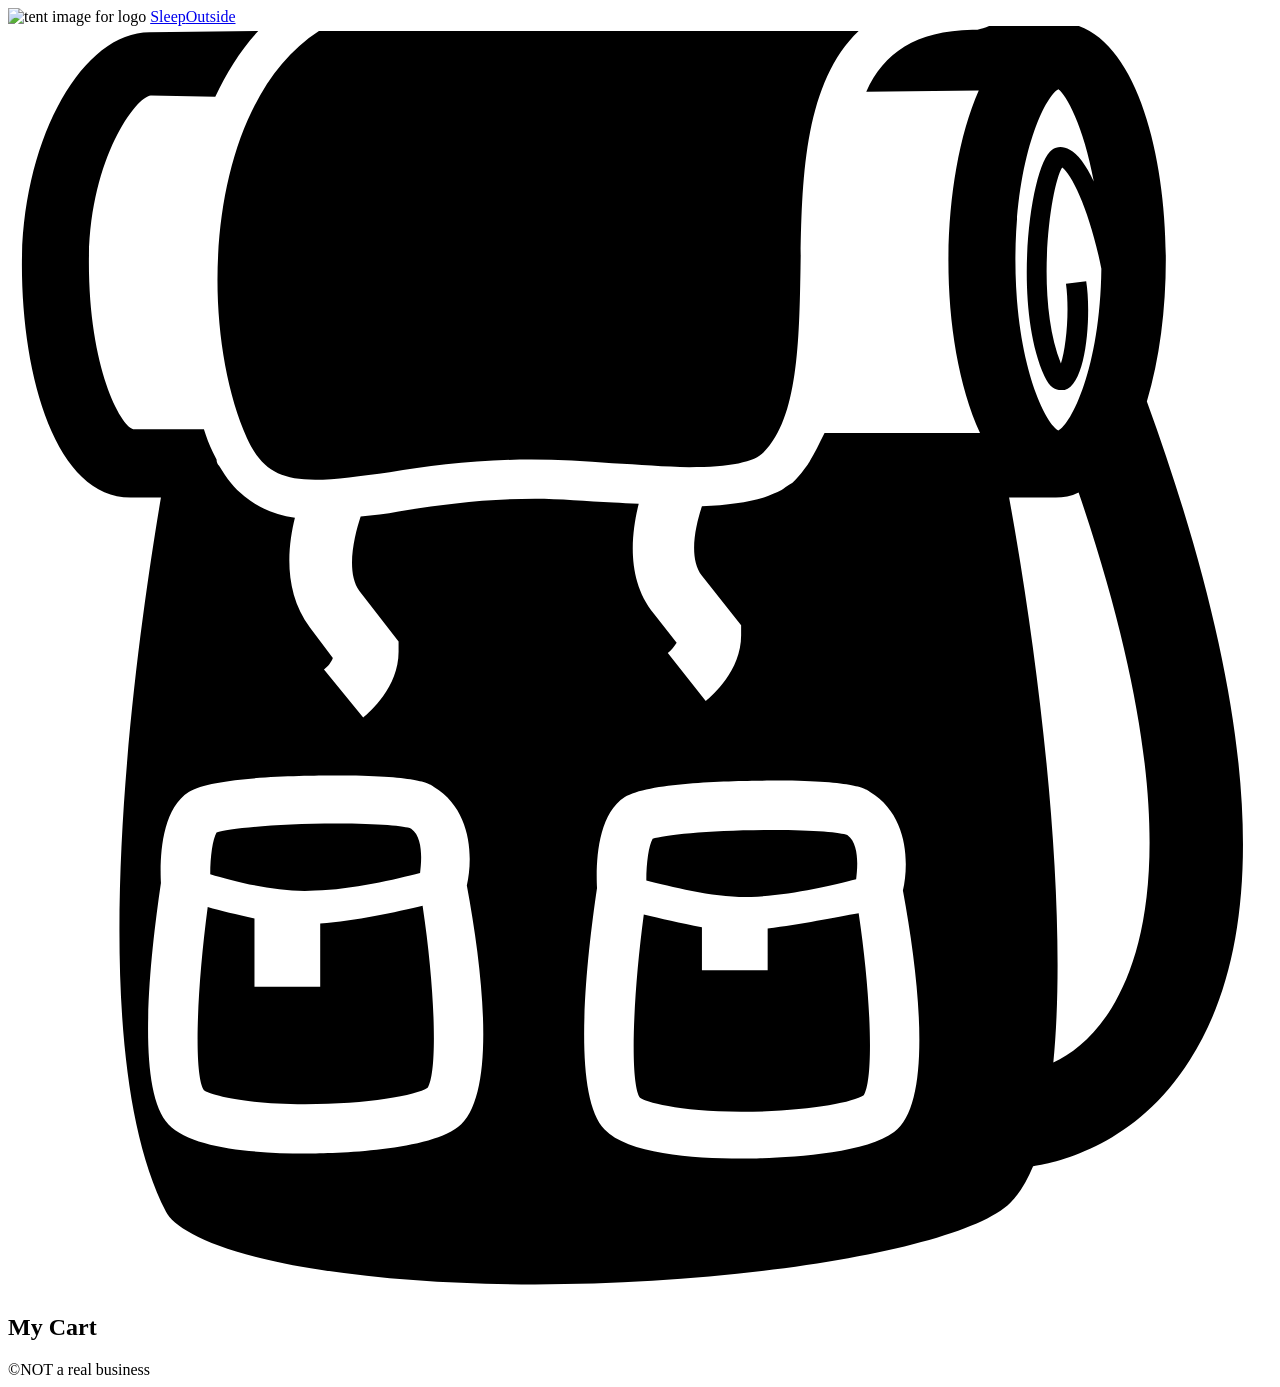
==== src/cart/index.html @ 307b4d70 "Initial commit" ====
<!doctype html>

<html lang="en">
  <head>
    <meta charset="UTF-8" />

    <meta name="viewport" content="width=device-width, initial-scale=1.0" />

    <title>Sleep Outside | Cart</title>

    <link rel="stylesheet" href="/css/style.css" />

    <script src="../js/cart.js" type="module"></script>
  </head>

  <body>
    <header class="divider">
      <div class="logo">
        <img src="/images/noun_Tent_2517.svg" alt="tent image for logo" />
        <a href="/index.html"> Sleep<span class="highlight">Outside</span></a>
      </div>

      <div class="cart">
        <a href="../cart/index.html">
          <svg xmlns="http://www.w3.org/2000/svg" viewBox="0 0 100 100">
            <path
              d="M18.9 32.6c1.1 2.4 2.5 3.3 5.4 3.3 1.6 0 3.6-0.3 5.9-0.6 3.2-0.5 6.9-1 11.2-1 2.1 0 4.3 0.1 6.4 0.3 2.1 0.1 4.2 0.3 6.1 0.3 3.2 0 5.2-0.4 5.9-1.2 2.7-2.7 2.8-8.8 2.9-14.6 0.1-6.7 0.2-14.5 4.6-18.7 -0.5 0-1 0-1.6 0 -14.2 0-37.5 0-41.1 0C15.6 6.2 14.9 23.6 18.9 32.6z"
            />

            <path
              d="M90.1 29.7c1-3.3 1.5-7.3 1.5-11.2 0-9-2.7-18.8-8.6-18.8 -0.1 0-0.2 0-0.3 0L77.8-0.1c-0.3 0.2-0.8 0.3-1.1 0.4 0 0 0 0 0 0 -0.2 0-0.3 0-0.4 0 -4.5 0.1-7 1.8-8.4 4.9l8.9-0.1c-1.6 3.6-2.4 8.7-2.4 13.5 0 4.9 0.8 9.9 2.5 13.6l-12.3 0c-0.2 0.4-0.4 0.8-0.6 1.2 -0.2 0.4-0.4 0.7-0.6 1.1 -0.1 0.1-0.1 0.2-0.2 0.3 -0.3 0.4-0.5 0.7-0.9 1.1 0 0 0 0 0 0 0 0-0.1 0.1-0.1 0.1 -0.1 0.1-0.2 0.2-0.4 0.3 -0.2 0.1-0.4 0.3-0.6 0.4 0 0 0 0 0 0 -0.4 0.2-0.9 0.4-1.4 0.6 -1.3 0.4-2.9 0.6-4.9 0.7 -0.5 1.5-1.1 4.1 0 5.5l3.1 3.9 0 0.8c0 2.8-2.3 4.8-2.8 5.2l-3-3.8c0.3-0.2 0.5-0.5 0.7-0.8l-1.8-2.3c-2.2-2.7-1.8-6.3-1.2-8.7 -0.7 0-1.4-0.1-2-0.1 -2.1-0.1-4.3-0.3-6.2-0.3 -4.1 0-7.7 0.5-10.8 1 -1 0.2-2 0.3-3 0.4 -0.5 1.5-1.2 4.4-0.1 5.9l3.1 4 0 0.8c0 2.8-2.3 4.8-2.8 5.2l-3.1-3.8c0.3-0.2 0.6-0.6 0.7-0.9l-1.8-2.4c-2.1-2.8-1.8-6.3-1.2-8.7 -1.6-0.2-2.9-0.8-4-1.7h0c-0.8-0.6-1.4-1.4-2-2.4 -0.1-0.1-0.2-0.3-0.2-0.5 -0.1-0.2-0.2-0.4-0.3-0.6 -0.3-0.6-0.5-1.2-0.7-1.8l-5.6 0c-1-0.3-3.5-4.8-3.5-13.2 0-8.1 3.7-13.1 4.9-13.2L16.4 5.6c0.9-1.9 2-3.7 3.4-5.2L11.2 0.5c-5.4 0-10.1 8.6-10.1 18.4 0 8.9 2.7 18.4 8.6 18.4h2.4c-1.8 10.7-6.6 43 0.4 56.5 0.7 1.4 4.3 3.4 12.2 4.6 20.2 3.1 49.8-0.5 54.6-5.3 0.7-0.7 1.3-1.7 1.8-2.9 2-0.3 8.2-1.7 12.4-8.4C100.1 71.5 98.9 53.9 90.1 29.7zM35.6 87.1c-2.6 2-10.5 2.1-12.1 2.1 0 0 0 0 0 0 -3.9 0-9-0.4-10.8-2.3 -2.6-2.7-1.5-13-0.6-19.1 -0.1-1.9 0-5.8 2.2-7.2 1.9-1.2 8.7-1.3 11.6-1.3 6.4 0 7.4 0.6 7.8 0.9 3 1.8 3.1 5.6 2.6 7.8C37.7 75.5 38.6 84.8 35.6 87.1zM70.1 87.5c-2.6 2-10.5 2.1-12.1 2.1 0 0 0 0 0 0 -3.9 0-9-0.4-10.8-2.3 -2.6-2.7-1.5-13-0.6-19.1 -0.1-1.9 0-5.8 2.2-7.2 1.9-1.2 8.7-1.3 11.6-1.3 6.4 0 7.4 0.6 7.8 0.9 3 1.8 3.1 5.6 2.6 7.8C72.2 76 73.1 85.3 70.1 87.5zM85.9 12.3c-0.6-1.3-1.3-2.2-1.9-2.5 -0.5-0.3-1-0.3-1.4 0 -1.7 1.1-3.2 12.2-0.6 17.9 0.4 0.9 0.9 1.1 1.3 1.1 0.1 0 0.2 0 0.3 0 1.8-0.5 2.1-6.2 1.7-8.6l-1.6 0.2c0.3 2.2 0 5.1-0.4 6.3 -2.1-5.3-0.8-14.1 0.1-15.5 0.8 0.6 2.2 3.5 3.1 8 -0.1 7.9-2.4 12.3-3.4 12.8 -1-0.5-3.4-5.2-3.4-13.5 0-8.3 2.4-13 3.4-13.5C83.7 5.4 85.1 7.9 85.9 12.3zM87.3 77.7c-1.4 2.3-3.1 3.6-4.6 4.3 1.2-12.2-1-31-3.5-44.7h3.3c0.1 0 0.3 0 0.4 0 0.6 0 1.2-0.1 1.8-0.4C92.8 60.7 90.7 72.2 87.3 77.7z"
            />

            <path
              d="M24.7 71v5h-5.2v-5.4c-1.4-0.3-2.7-0.6-3.7-0.9 -0.9 6.8-1.1 13.3-0.3 14.5 0.4 0.3 2.9 1.1 8 1.1h0c5 0 8.8-0.7 9.7-1.3 0.8-1.3 0.6-7.7-0.4-14.4C30.7 70.1 27.5 70.8 24.7 71z"
            />

            <path
              d="M58.8 68.9c2.9-0.1 6.4-0.9 8.3-1.4 0.1-0.8 0.3-2.8-0.7-3.5 -0.5-0.2-2.5-0.4-5.9-0.4 -4.9 0-8.6 0.4-9.5 0.7 -0.3 0.5-0.5 1.9-0.5 3.3C52.5 68.1 56 69 58.8 68.9z"
            />

            <path
              d="M24.3 68.4c2.9-0.1 6.4-0.9 8.3-1.4 0.1-0.8 0.3-2.8-0.7-3.5 -0.5-0.2-2.5-0.4-5.9-0.4 -4.9 0-8.6 0.4-9.5 0.7 -0.3 0.5-0.5 1.9-0.5 3.3C18 67.7 21.5 68.6 24.3 68.4z"
            />

            <path
              d="M60.1 71.4v3.3h-5.2v-3.4c-1.7-0.3-3.3-0.7-4.6-1 -0.9 6.8-1.1 13.3-0.3 14.5 0.4 0.3 2.9 1.1 8 1.1h0c5 0 8.8-0.7 9.7-1.3 0.8-1.3 0.6-7.7-0.4-14.4C65.5 70.5 62.7 71.1 60.1 71.4z"
            />

            <!-- <text x="0" y="115" fill="#000000" font-size="5px" font-weight="bold" font-family="'Helvetica Neue', Helvetica, Arial-Unicode, Arial, Sans-serif">Created by Natalia Woodroffe</text>
            <text x="0" y="120" fill="#000000" font-size="5px" font-weight="bold" font-family="'Helvetica Neue', Helvetica, Arial-Unicode, Arial, Sans-serif">from the Noun Project</text> -->
          </svg>
        </a>
      </div>
    </header>

    <main class="divider">
      <section class="products">
        <h2>My Cart</h2>

        <ul class="product-list">
          <!-- <li class="cart-card divider">
            <a href="product_pages/marmot-ajax-3.html" class="cart-card__image">
              <img
                src="images/tents/marmot-ajax-tent-3-person-3-season-in-pale-pumpkin-terracotta~p~880rr_01~320.jpg"
                alt="Marmot Ajax tent"
              />
            </a>
            <a href="product_pages/marmot-ajax-3.html">
              <h2 class="card__name">Marmot Ajax Tent - 3-Person, 3-Season</h2>
            </a>
            <p class="cart-card__color">Pale Pumpkin/Terracotta</p>
            <p class="cart-card__quantity">qty: 1</p>
            <p class="cart-card__price">$199.99</p>
          </li>
          <li class="cart-card divider">
            <a href="product_pages/marmot-ajax-3.html" class="cart-card__image">
              <img
                src="images/tents/the-north-face-talus-tent-4-person-3-season-in-golden-oak-saffron-yellow~p~985rf_01~320.jpg"
                alt="Talus Tent - 4-Person, 3-Season"
              />
            </a>
            <a href="product_pages/marmot-ajax-3.html">
              <h2 class="card__name">
                The North Face Talus Tent - 4-Person, 3-Season
              </h2></a
            >
            <p class="cart-card__color">Golden Oak/Saffron Yellow</p>
            <p class="cart-card__quantity">qty: 1</p>
            <p class="cart-card__price">$199.99</p>
          </li> -->
        </ul>
      </section>
    </main>

    <footer>&copy;NOT a real business</footer>
  </body>
</html>
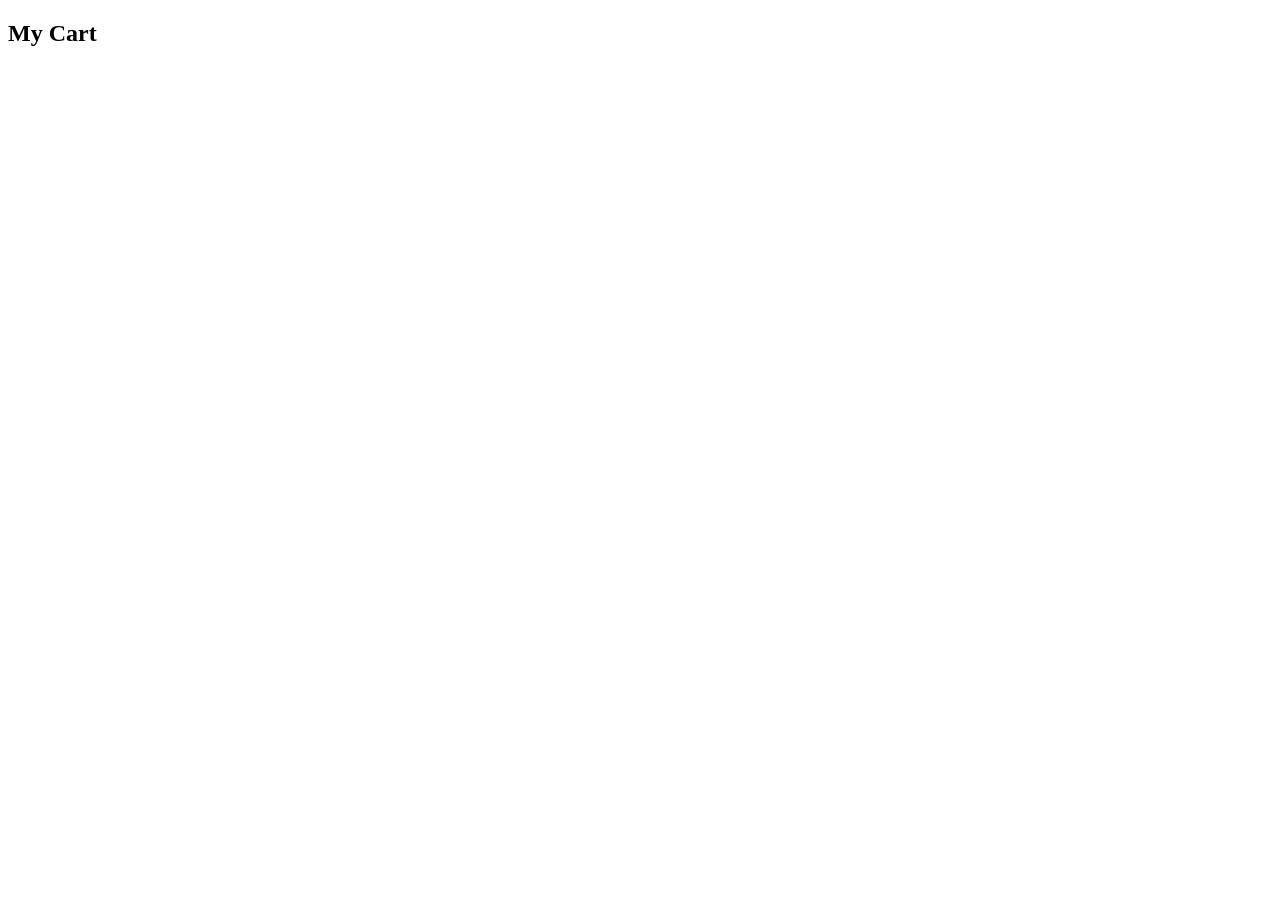
==== commit ea8aade3: "Changes performed" ====
--- a/src/cart/index.html
+++ b/src/cart/index.html
@@ -1,65 +1,29 @@
 <!doctype html>
 
 <html lang="en">
-  <head>
-    <meta charset="UTF-8" />
 
-    <meta name="viewport" content="width=device-width, initial-scale=1.0" />
+<head>
+  <meta charset="UTF-8" />
 
-    <title>Sleep Outside | Cart</title>
+  <meta name="viewport" content="width=device-width, initial-scale=1.0" />
 
-    <link rel="stylesheet" href="/css/style.css" />
+  <title>Sleep Outside | Cart</title>
 
-    <script src="../js/cart.js" type="module"></script>
-  </head>
+  <link rel="stylesheet" href="/css/style.css" />
+  <script src="../js/product.js" type="module"></script>
 
-  <body>
-    <header class="divider">
-      <div class="logo">
-        <img src="/images/noun_Tent_2517.svg" alt="tent image for logo" />
-        <a href="/index.html"> Sleep<span class="highlight">Outside</span></a>
-      </div>
+  <script src="../js/cart.js" type="module"></script>
+</head>
 
-      <div class="cart">
-        <a href="../cart/index.html">
-          <svg xmlns="http://www.w3.org/2000/svg" viewBox="0 0 100 100">
-            <path
-              d="M18.9 32.6c1.1 2.4 2.5 3.3 5.4 3.3 1.6 0 3.6-0.3 5.9-0.6 3.2-0.5 6.9-1 11.2-1 2.1 0 4.3 0.1 6.4 0.3 2.1 0.1 4.2 0.3 6.1 0.3 3.2 0 5.2-0.4 5.9-1.2 2.7-2.7 2.8-8.8 2.9-14.6 0.1-6.7 0.2-14.5 4.6-18.7 -0.5 0-1 0-1.6 0 -14.2 0-37.5 0-41.1 0C15.6 6.2 14.9 23.6 18.9 32.6z"
-            />
+<body>
+  <header class="divider" id="main-header"></header>
 
-            <path
-              d="M90.1 29.7c1-3.3 1.5-7.3 1.5-11.2 0-9-2.7-18.8-8.6-18.8 -0.1 0-0.2 0-0.3 0L77.8-0.1c-0.3 0.2-0.8 0.3-1.1 0.4 0 0 0 0 0 0 -0.2 0-0.3 0-0.4 0 -4.5 0.1-7 1.8-8.4 4.9l8.9-0.1c-1.6 3.6-2.4 8.7-2.4 13.5 0 4.9 0.8 9.9 2.5 13.6l-12.3 0c-0.2 0.4-0.4 0.8-0.6 1.2 -0.2 0.4-0.4 0.7-0.6 1.1 -0.1 0.1-0.1 0.2-0.2 0.3 -0.3 0.4-0.5 0.7-0.9 1.1 0 0 0 0 0 0 0 0-0.1 0.1-0.1 0.1 -0.1 0.1-0.2 0.2-0.4 0.3 -0.2 0.1-0.4 0.3-0.6 0.4 0 0 0 0 0 0 -0.4 0.2-0.9 0.4-1.4 0.6 -1.3 0.4-2.9 0.6-4.9 0.7 -0.5 1.5-1.1 4.1 0 5.5l3.1 3.9 0 0.8c0 2.8-2.3 4.8-2.8 5.2l-3-3.8c0.3-0.2 0.5-0.5 0.7-0.8l-1.8-2.3c-2.2-2.7-1.8-6.3-1.2-8.7 -0.7 0-1.4-0.1-2-0.1 -2.1-0.1-4.3-0.3-6.2-0.3 -4.1 0-7.7 0.5-10.8 1 -1 0.2-2 0.3-3 0.4 -0.5 1.5-1.2 4.4-0.1 5.9l3.1 4 0 0.8c0 2.8-2.3 4.8-2.8 5.2l-3.1-3.8c0.3-0.2 0.6-0.6 0.7-0.9l-1.8-2.4c-2.1-2.8-1.8-6.3-1.2-8.7 -1.6-0.2-2.9-0.8-4-1.7h0c-0.8-0.6-1.4-1.4-2-2.4 -0.1-0.1-0.2-0.3-0.2-0.5 -0.1-0.2-0.2-0.4-0.3-0.6 -0.3-0.6-0.5-1.2-0.7-1.8l-5.6 0c-1-0.3-3.5-4.8-3.5-13.2 0-8.1 3.7-13.1 4.9-13.2L16.4 5.6c0.9-1.9 2-3.7 3.4-5.2L11.2 0.5c-5.4 0-10.1 8.6-10.1 18.4 0 8.9 2.7 18.4 8.6 18.4h2.4c-1.8 10.7-6.6 43 0.4 56.5 0.7 1.4 4.3 3.4 12.2 4.6 20.2 3.1 49.8-0.5 54.6-5.3 0.7-0.7 1.3-1.7 1.8-2.9 2-0.3 8.2-1.7 12.4-8.4C100.1 71.5 98.9 53.9 90.1 29.7zM35.6 87.1c-2.6 2-10.5 2.1-12.1 2.1 0 0 0 0 0 0 -3.9 0-9-0.4-10.8-2.3 -2.6-2.7-1.5-13-0.6-19.1 -0.1-1.9 0-5.8 2.2-7.2 1.9-1.2 8.7-1.3 11.6-1.3 6.4 0 7.4 0.6 7.8 0.9 3 1.8 3.1 5.6 2.6 7.8C37.7 75.5 38.6 84.8 35.6 87.1zM70.1 87.5c-2.6 2-10.5 2.1-12.1 2.1 0 0 0 0 0 0 -3.9 0-9-0.4-10.8-2.3 -2.6-2.7-1.5-13-0.6-19.1 -0.1-1.9 0-5.8 2.2-7.2 1.9-1.2 8.7-1.3 11.6-1.3 6.4 0 7.4 0.6 7.8 0.9 3 1.8 3.1 5.6 2.6 7.8C72.2 76 73.1 85.3 70.1 87.5zM85.9 12.3c-0.6-1.3-1.3-2.2-1.9-2.5 -0.5-0.3-1-0.3-1.4 0 -1.7 1.1-3.2 12.2-0.6 17.9 0.4 0.9 0.9 1.1 1.3 1.1 0.1 0 0.2 0 0.3 0 1.8-0.5 2.1-6.2 1.7-8.6l-1.6 0.2c0.3 2.2 0 5.1-0.4 6.3 -2.1-5.3-0.8-14.1 0.1-15.5 0.8 0.6 2.2 3.5 3.1 8 -0.1 7.9-2.4 12.3-3.4 12.8 -1-0.5-3.4-5.2-3.4-13.5 0-8.3 2.4-13 3.4-13.5C83.7 5.4 85.1 7.9 85.9 12.3zM87.3 77.7c-1.4 2.3-3.1 3.6-4.6 4.3 1.2-12.2-1-31-3.5-44.7h3.3c0.1 0 0.3 0 0.4 0 0.6 0 1.2-0.1 1.8-0.4C92.8 60.7 90.7 72.2 87.3 77.7z"
-            />
+  <main class="divider">
+    <section class="products">
+      <h2>My Cart</h2>
 
-            <path
-              d="M24.7 71v5h-5.2v-5.4c-1.4-0.3-2.7-0.6-3.7-0.9 -0.9 6.8-1.1 13.3-0.3 14.5 0.4 0.3 2.9 1.1 8 1.1h0c5 0 8.8-0.7 9.7-1.3 0.8-1.3 0.6-7.7-0.4-14.4C30.7 70.1 27.5 70.8 24.7 71z"
-            />
-
-            <path
-              d="M58.8 68.9c2.9-0.1 6.4-0.9 8.3-1.4 0.1-0.8 0.3-2.8-0.7-3.5 -0.5-0.2-2.5-0.4-5.9-0.4 -4.9 0-8.6 0.4-9.5 0.7 -0.3 0.5-0.5 1.9-0.5 3.3C52.5 68.1 56 69 58.8 68.9z"
-            />
-
-            <path
-              d="M24.3 68.4c2.9-0.1 6.4-0.9 8.3-1.4 0.1-0.8 0.3-2.8-0.7-3.5 -0.5-0.2-2.5-0.4-5.9-0.4 -4.9 0-8.6 0.4-9.5 0.7 -0.3 0.5-0.5 1.9-0.5 3.3C18 67.7 21.5 68.6 24.3 68.4z"
-            />
-
-            <path
-              d="M60.1 71.4v3.3h-5.2v-3.4c-1.7-0.3-3.3-0.7-4.6-1 -0.9 6.8-1.1 13.3-0.3 14.5 0.4 0.3 2.9 1.1 8 1.1h0c5 0 8.8-0.7 9.7-1.3 0.8-1.3 0.6-7.7-0.4-14.4C65.5 70.5 62.7 71.1 60.1 71.4z"
-            />
-
-            <!-- <text x="0" y="115" fill="#000000" font-size="5px" font-weight="bold" font-family="'Helvetica Neue', Helvetica, Arial-Unicode, Arial, Sans-serif">Created by Natalia Woodroffe</text>
-            <text x="0" y="120" fill="#000000" font-size="5px" font-weight="bold" font-family="'Helvetica Neue', Helvetica, Arial-Unicode, Arial, Sans-serif">from the Noun Project</text> -->
-          </svg>
-        </a>
-      </div>
-    </header>
-
-    <main class="divider">
-      <section class="products">
-        <h2>My Cart</h2>
-
-        <ul class="product-list">
-          <!-- <li class="cart-card divider">
+      <ul class="product-list">
+        <!-- <li class="cart-card divider">
             <a href="product_pages/marmot-ajax-3.html" class="cart-card__image">
               <img
                 src="images/tents/marmot-ajax-tent-3-person-3-season-in-pale-pumpkin-terracotta~p~880rr_01~320.jpg"
@@ -89,10 +53,11 @@
             <p class="cart-card__quantity">qty: 1</p>
             <p class="cart-card__price">$199.99</p>
           </li> -->
-        </ul>
-      </section>
-    </main>
+      </ul>
+    </section>
+  </main>
 
-    <footer>&copy;NOT a real business</footer>
-  </body>
-</html>
+  <footer id="main-footer"></footer>
+</body>
+
+</html>
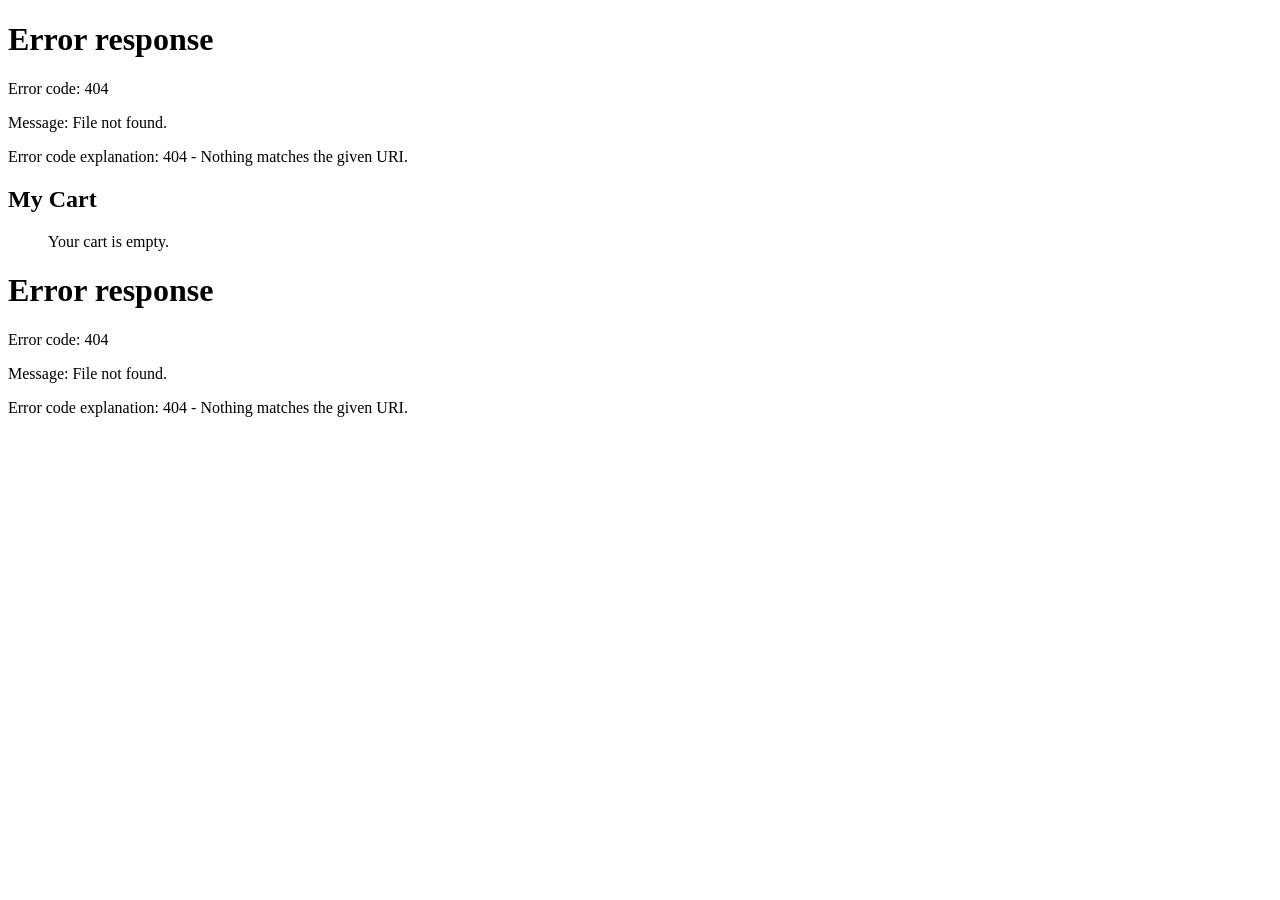
==== commit 76e18ff3: "applied changes" ====
--- a/src/cart/index.html
+++ b/src/cart/index.html
@@ -10,8 +10,6 @@
   <title>Sleep Outside | Cart</title>
 
   <link rel="stylesheet" href="/css/style.css" />
-  <script src="../js/product.js" type="module"></script>
-
   <script src="../js/cart.js" type="module"></script>
 </head>
 
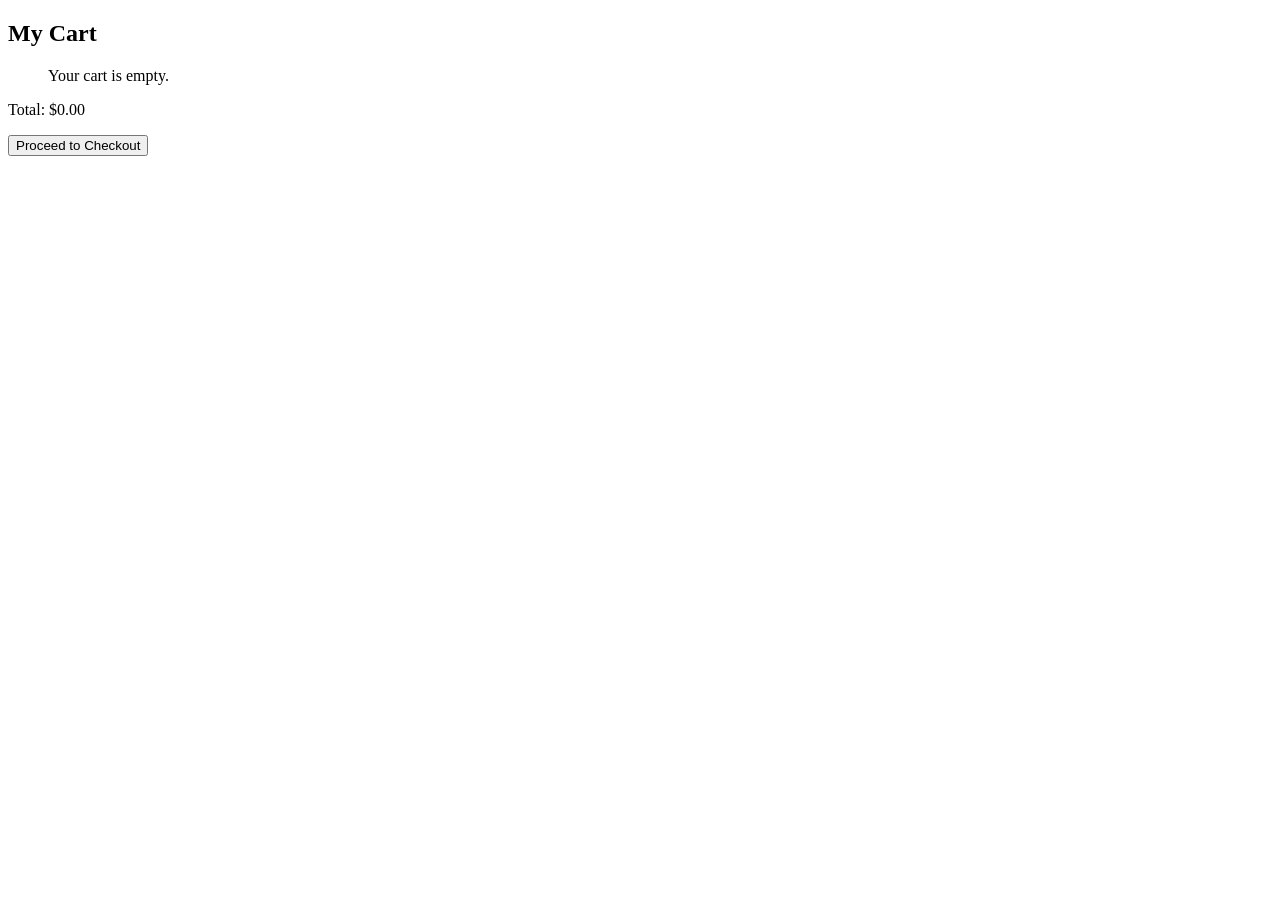
==== commit 16f52abc: "Changes applied" ====
--- a/src/cart/index.html
+++ b/src/cart/index.html
@@ -53,6 +53,12 @@
           </li> -->
       </ul>
     </section>
+
+    <div class="cart-footer">
+      <p class="cart-total">Total: $0.00</p>
+      <button id="checkoutButton">Proceed to Checkout</button>
+    </div>
+
   </main>
 
   <footer id="main-footer"></footer>
